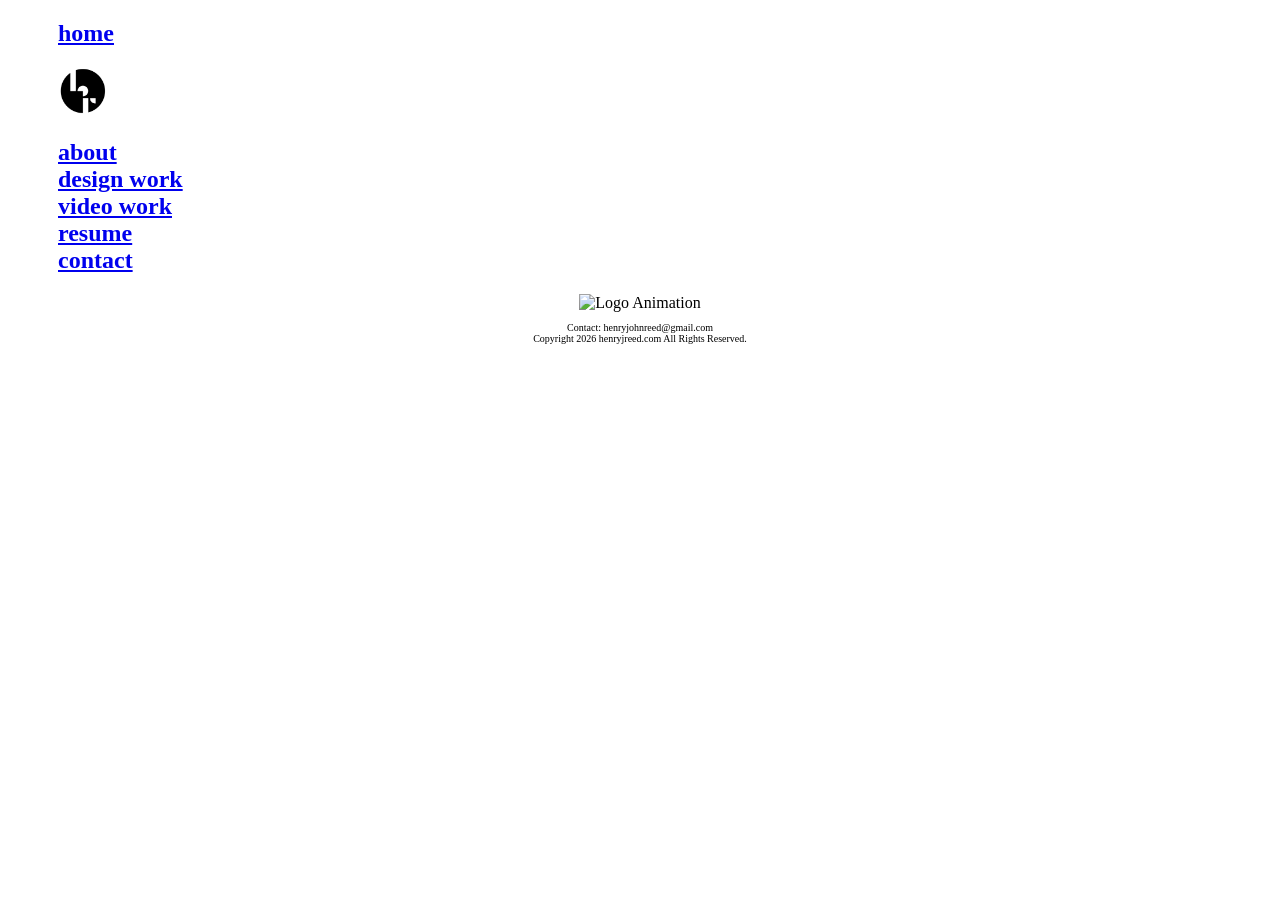
==== index.html @ 92292c88 "Add files via upload" ====
<!DOCTYPE html>
<html>

<head>
    <meta charset="UTF-8">
    <link rel="stylesheet" href="style.css">
  <title>Henry Reed</title>
</head>
<body>

<div style="text-align: left; padding-left: 50px;">
<h2><a href="index.html" class="purple-link">home
</h2>
<img src="cornerIcon.png" alt="logo" width="50px" >
</a>
<h2>
<a href="about.html" class="purple-link">about</a>
<br>
    <a href="designwork.html" class="yellow-link">design work</a>
<br>

<a href="videowork.html" class="red-link">video work</a>
<br>
<a href="resume.html" class="green-link">resume</a>
<br>
<a href="contact.html" class="purple-link">contact</a>
</h2>
</div>


<div style="text-align: center;">
<img src="PersonalLogoAnimation9secs.gif" alt="Logo Animation" width="1200px";>
</div>

<p style="font-size: 10px; text-align: center;">
    Contact: henryjohnreed@gmail.com
	<br>
    Copyright 2026 henryjreed.com All Rights Reserved.</p>

	


</body>
</html>
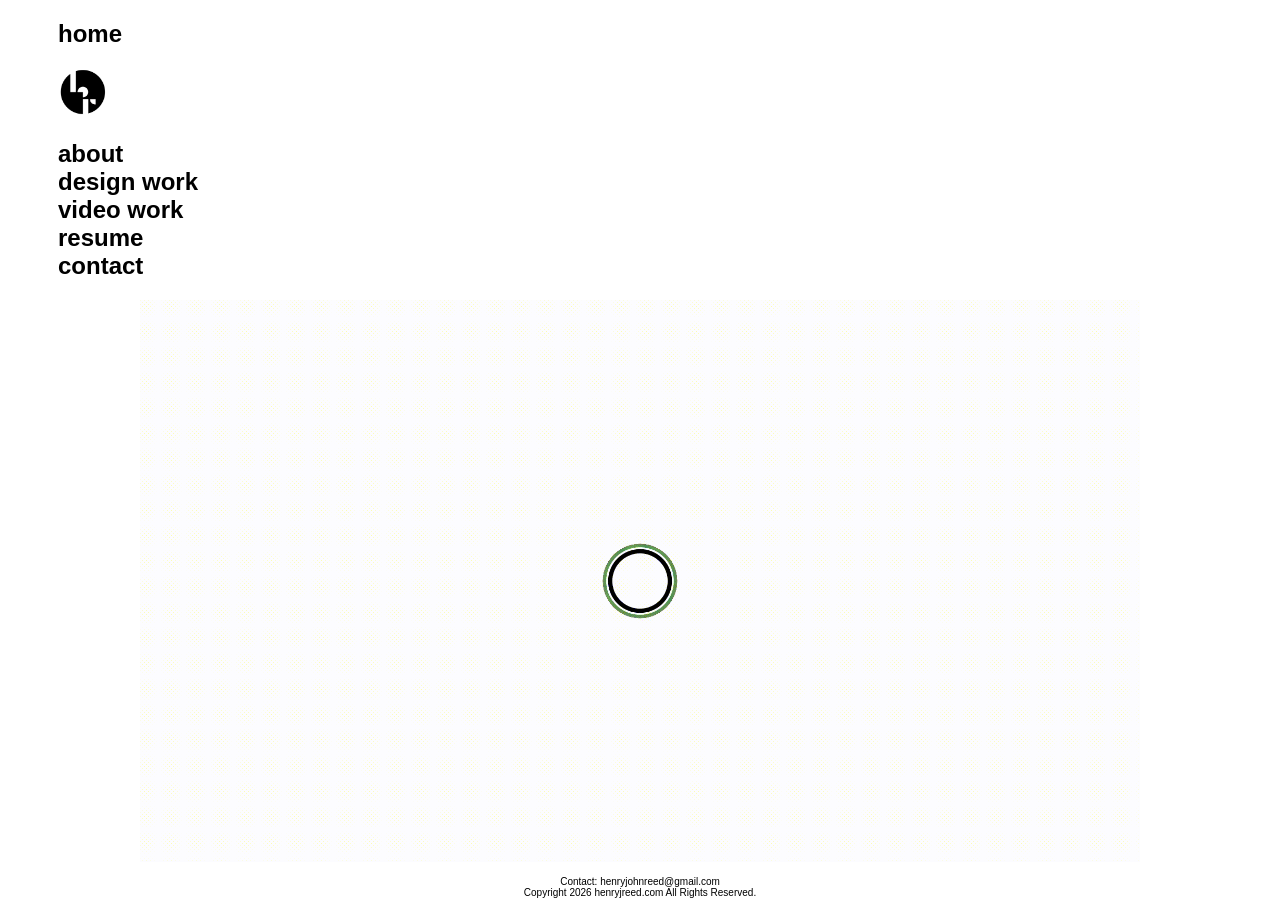
==== commit 818fbda9: "Update index.html" ====
--- a/index.html
+++ b/index.html
@@ -29,7 +29,7 @@
 
 
 <div style="text-align: center;">
-<img src="PersonalLogoAnimation9secs.gif" alt="Logo Animation" width="1200px";>
+<img src="PersonalLogoAnimation9secs.gif" alt="Logo Animation" width="1000px";>
 </div>
 
 <p style="font-size: 10px; text-align: center;">
@@ -41,4 +41,4 @@
 
 
 </body>
-</html>+</html>
--- a/style.css
+++ b/style.css
@@ -0,0 +1,77 @@
+
+h1 {
+  
+  font-family: Helvetica, Arial, sans-serif;
+  font-size= 50px;
+}
+body {
+  font-family: Helvetica, Arial, sans-serif;
+}
+
+  .crop-frame {
+    width: 1000px;
+ 
+    overflow: hidden; 
+  }
+  .crop-frame img {
+    margin: -20px 0 0 -10px; /* Use negative margins to move the GIF inside the frame */
+  }
+.purple-link {
+  color: black;
+  text-decoration: none;
+  font-weight: bold;
+}
+.purple-link:hover {
+  color: #92278f;
+}
+.purple-link:active {
+  font-size: 20px;
+  color: #92278f;
+}
+
+.yellow-link {
+  color: black;
+  text-decoration: none;
+  font-weight: bold;
+}
+.yellow-link:hover {
+  color: #fbb040;
+}
+.yellow-link:active {
+  font-size: 20px;
+  color: #fbb040;
+}
+
+
+.red-link {
+  color: black;
+  text-decoration: none;
+  font-weight: bold;
+}
+.red-link:hover {
+  color: #ed1c24;
+}
+.red-link:active {
+  font-size: 20px;
+  color: #ed1c24;
+}
+
+
+.green-link {
+  color: black;
+  text-decoration: none;
+  font-weight: bold;
+}
+.green-link:hover {
+  color: #5c8d51;
+}
+.green-link:active {
+  font-size: 20px;
+  color: #5c8d51;
+}
+
+
+
+.thin-paragraph {
+  width: 700px;
+}
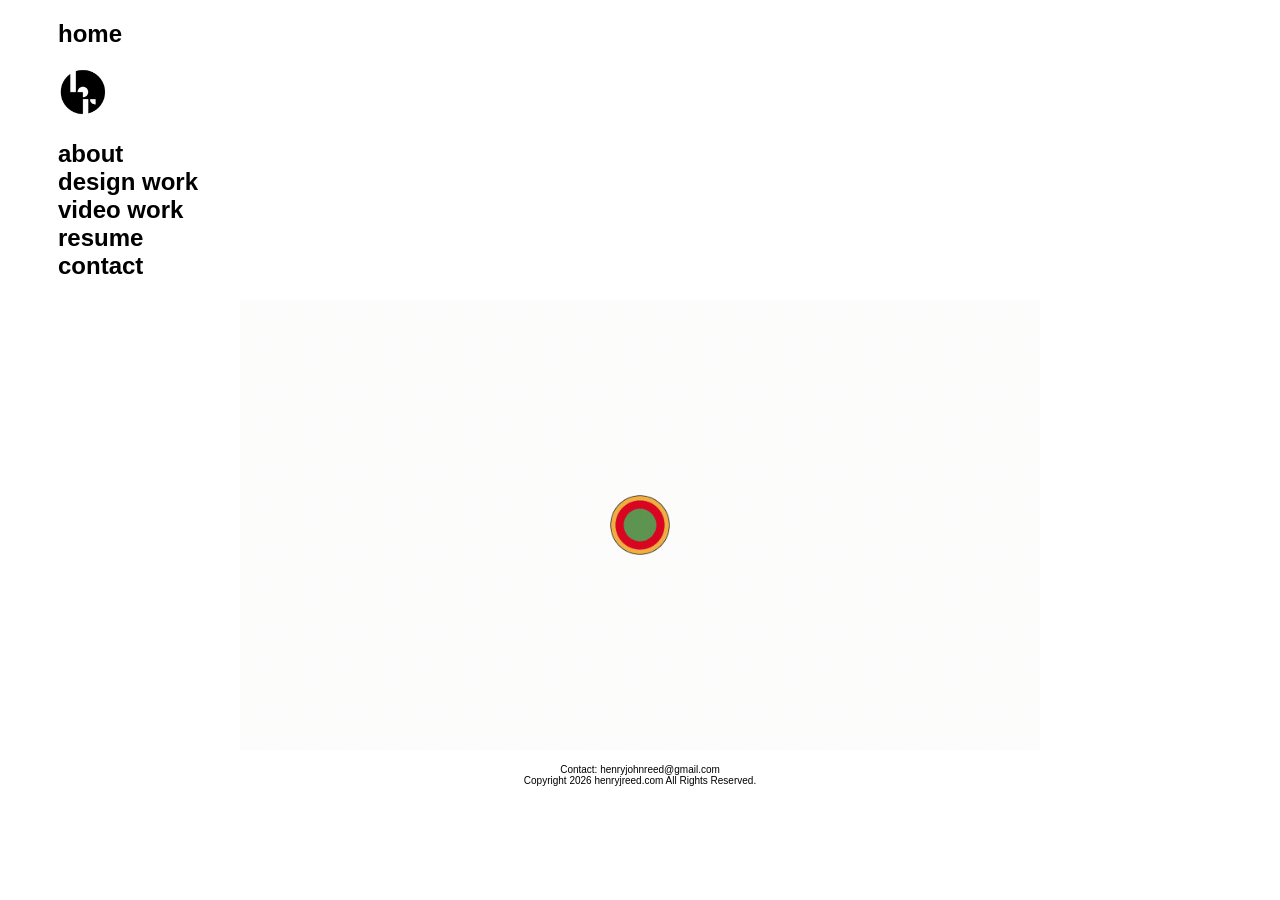
==== commit d96115fe: "Update index.html" ====
--- a/index.html
+++ b/index.html
@@ -29,7 +29,7 @@
 
 
 <div style="text-align: center;">
-<img src="PersonalLogoAnimation9secs.gif" alt="Logo Animation" width="1000px";>
+<img src="PersonalLogoAnimation9secs.gif" alt="Logo Animation" width="800px";>
 </div>
 
 <p style="font-size: 10px; text-align: center;">
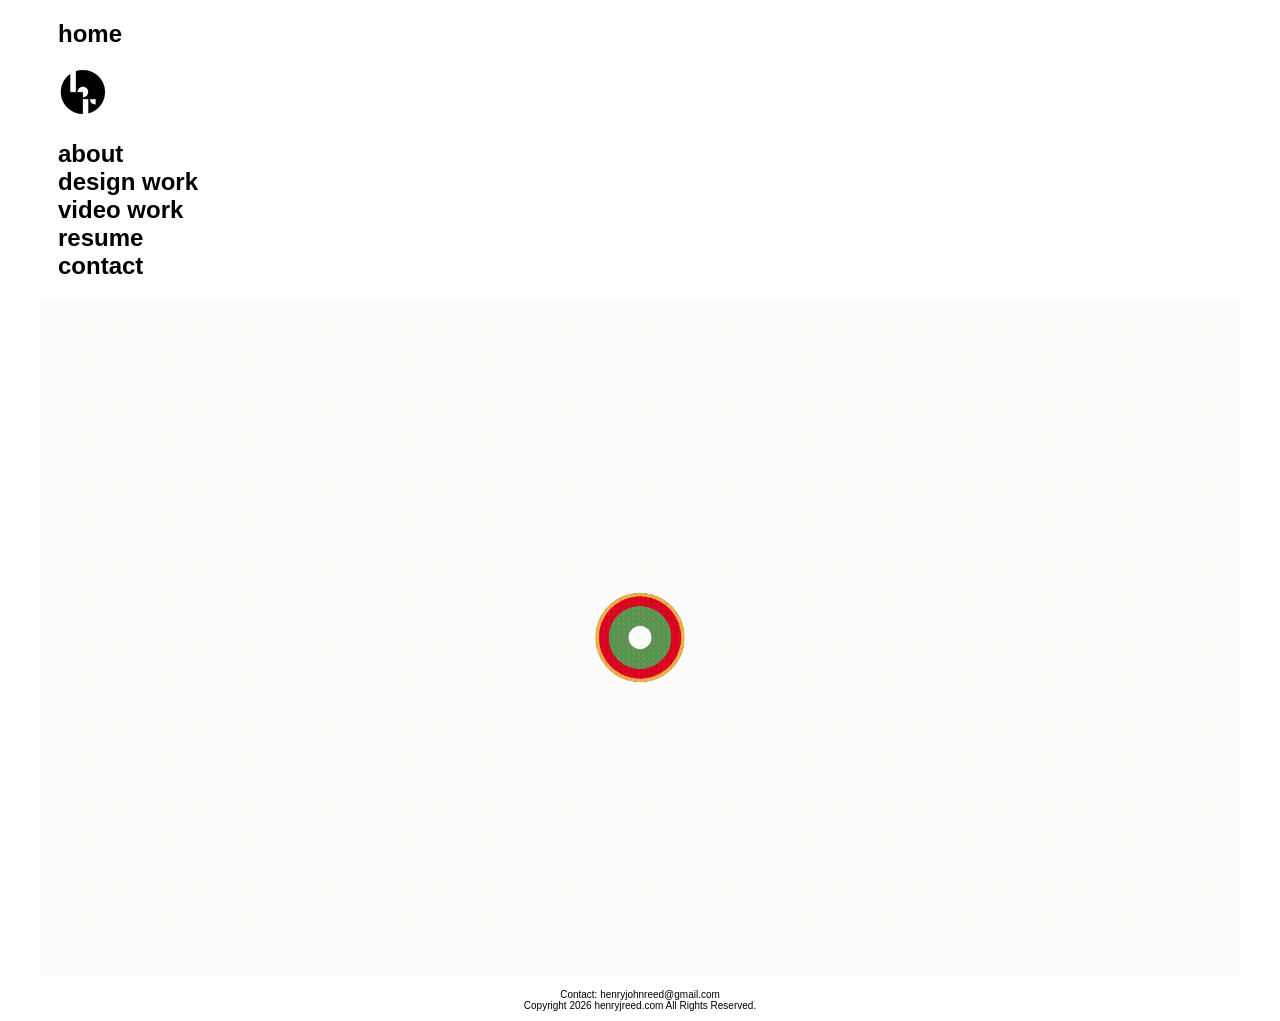
==== commit 0419d9d1: "Add files via upload" ====
--- a/index.html
+++ b/index.html
@@ -29,7 +29,7 @@
 
 
 <div style="text-align: center;">
-<img src="PersonalLogoAnimation9secs.gif" alt="Logo Animation" width="800px";>
+<img src="PersonalLogoAnimation9secs.gif" alt="Logo Animation" width="1200px";>
 </div>
 
 <p style="font-size: 10px; text-align: center;">
@@ -41,4 +41,4 @@
 
 
 </body>
-</html>
+</html>
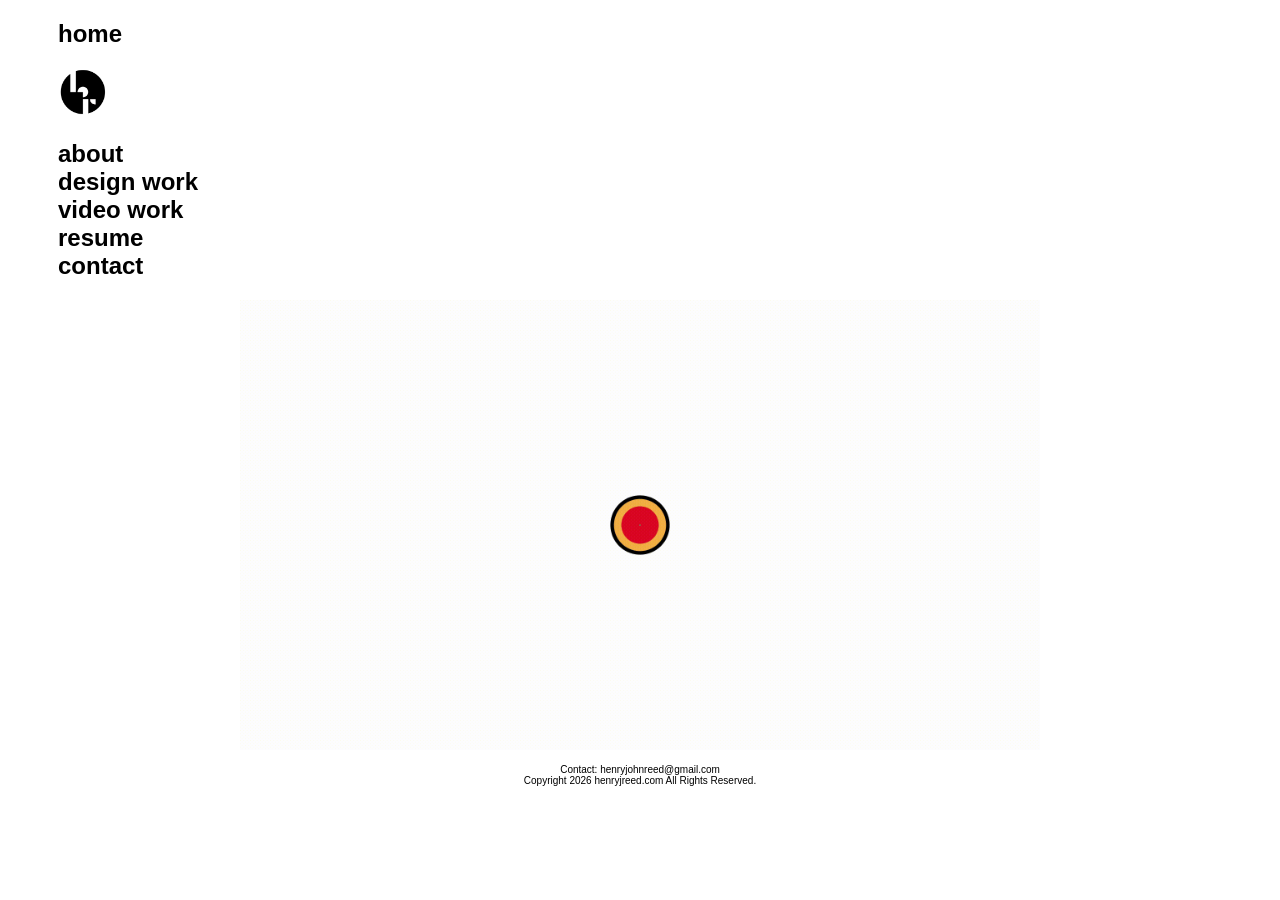
==== commit 0e82b8f8: "Update index.html" ====
--- a/index.html
+++ b/index.html
@@ -29,7 +29,7 @@
 
 
 <div style="text-align: center;">
-<img src="PersonalLogoAnimation9secs.gif" alt="Logo Animation" width="1200px";>
+<img src="PersonalLogoAnimation9secs.gif" alt="Logo Animation" width="800px";>
 </div>
 
 <p style="font-size: 10px; text-align: center;">
@@ -41,4 +41,4 @@
 
 
 </body>
-</html>+</html>
